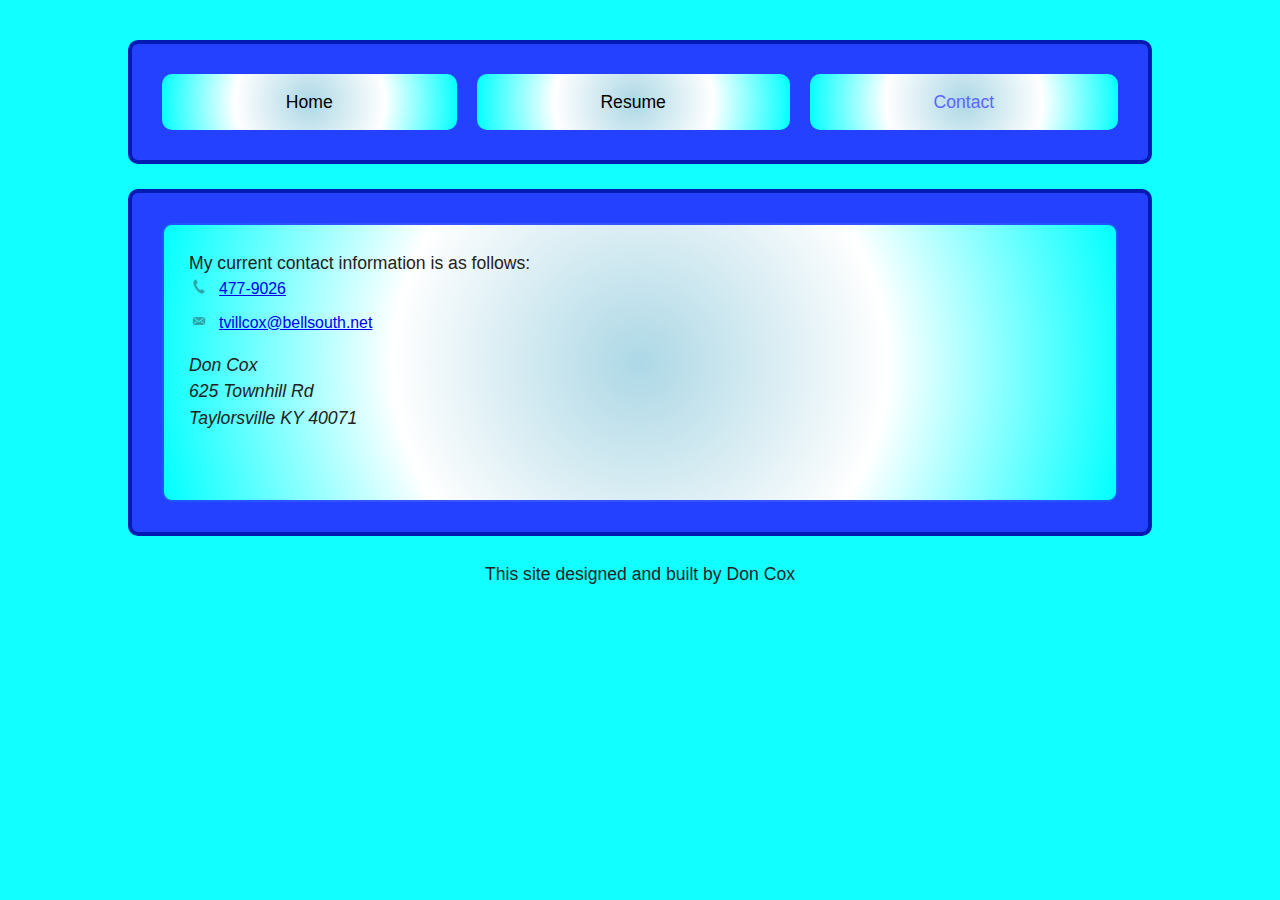
==== contact.html @ aa8885a0 "Commit of class resume project." ====
<!DOCTYPE html>
<html>
<head>
	<meta http-equiv="Content-Type" content="text/html; charset=utf-8"/>
	<title>Contact Information</title>
	<link rel="stylesheet" type="text/css" href="css/normalize.css">
	<link rel="stylesheet" type="text/css" href="css/style.css">
</head>
<body>
	<ul class="nav">
		<li><a href="index.html">Home</a></li>
		<li><a href="resume.html">Resume</a></li>
		<li><a href="contact.html" class="selected">Contact</a></li>
	</ul>
	
	
	
	<div class="main">
	
		<div class="col-a col">
                    My current contact information is as follows:<br>
		    <ul class="contact-info">
			<li class="phone"><a href="tel:502-477-9026">477-9026</a></li>
			<li class="mail"><a href="mailto:tvillcox@bellsouth.net">tvillcox@bellsouth.net</a></li>
		    </ul>
                    <!--<p class="phone">Cell Phone: 1-502-641-6673 &phone;</p> 
                    <p id="email">Email: tvillcox@bellsouth.net</p> -->
                    <address id="addr">
                        <dl>
                            <dt>Don Cox</dt>
                            <dt>625 Townhill Rd</dt>
                            <dt>Taylorsville KY 40071</dt>
                    </address>
                    <br>
		</div>
		
	</div>
	
	<footer class="footer">
		<p>This site designed and built by Don Cox</p>
	</footer>
</body>
</html>
---- css/style.css ----
* {
    box-sizing: border-box;
}
body {
    margin: 40px 0;
    background: #1FF;
    color: #222;
    font-size: 1.1em;
    font-family: Gibson, Helvetica Neue, sans-serif;
    line-height: 1.5;
}

h1 {
    text-align: center;
    color: #000;
}

h4 {
    text-align: center;
    margin-bottom: 0.25em;
}

img {
    width: 150px;
    height: 225px;
    border: solid;
    border-color: #000;
    border-width: 2px;
    border-radius: 15px;
}

p {
    margin: 1.1em 0;
}

.main,
.nav {
    margin: 25px auto;
    padding: 20px;
    width: 80%;
    border: 4px solid #041BB2;
    border-radius: 10px;
    background: #2441ff;
    display: -webkit-flex;
    display: flex;
}


/* nav style rules */
.nav {
    list-style-type: none;
    -webkit-flex-direction: row;
    -webkit-justify-content: space-between;
    -webkit-flex-wrap: wrap;
}
.nav li {
    margin: 10px;
    border-radius: 10px;
    background: radial-gradient(circle, lightblue, #fff, aqua);
    /*background: aqua;*/
    /*background: #6364FF;*/
    /*background: #048DFF;*/
    /*background: #70968C;*/
    text-align: center;
    color: #000;
    /*color: #FFF;*/
    -webkit-flex-grow: 1;
}
.nav a {
    display: block;
    padding: 15px;
    color: inherit;
    text-decoration: none;
}
.nav a.selected {
    color: #5b66ff;
}
.nav li {
    -webkit-flex-grow: 1;
}

a:hover,
a:focus {
    background: #fff;
    color: #000;
    border-radius: 10px;
}

.footer p {
    text-align: center;
}

/* --------------------------------- */
.col {
    margin: 10px;
    padding: 25px;
    border: 2px solid rgba(36, 65, 255, .9);
    border-radius: inherit;
    background: radial-gradient(circle, lightblue, #fff, aqua);
    -webkit-flex-grow: 1;
}

/* -------------------------------- */

.col-a {
    min-width: 200px;
    -webkit-flex-grow: 1;
    -webkit-order: -1;
}

.col-a,
.col-b {
    -webkit-align-self: stretch;
}
// ======= Resume ======= //

/* resume.html style rules */
.res_intro dl,
.ngs dl,
.ddpk dl,
.bcbs dl,
.ed dl {
    margin: 0 0 0 60px;
    text-align: right;
    text-indent: -15px;
    padding: 0 0 0.5em 0;
    
}

.skills dl {
    /*text-align: left;*/
    margin: 0 0 0 10px;
}

/****************
Page: Contact
*****************/

.contact-info {
    list-style: none;
    padding: 0;
    margin: 0;
    font-size: 0.9em;
}
.contact-info a {
    display: block;
    min-height: 20px;
    background-repeat: no-repeat;
    background-size: 20px 20px;
    padding: 0 0 0 30px;
    margin: 0 0 10px;
}
.contact-info li.phone a {
 background-image: url("../img/phone.png");
}
.contact-info li.mail a {
 background-image: url("../img/mail.png");
}

/***************************
Media Queries
***************************/
@media screen and (max-width: 999px) {
	.main {
	    -webkit-flex-direction: column;
	}
	img {
	    display: block;
	    margin-left: auto;
	    margin-right: auto;
	}
}
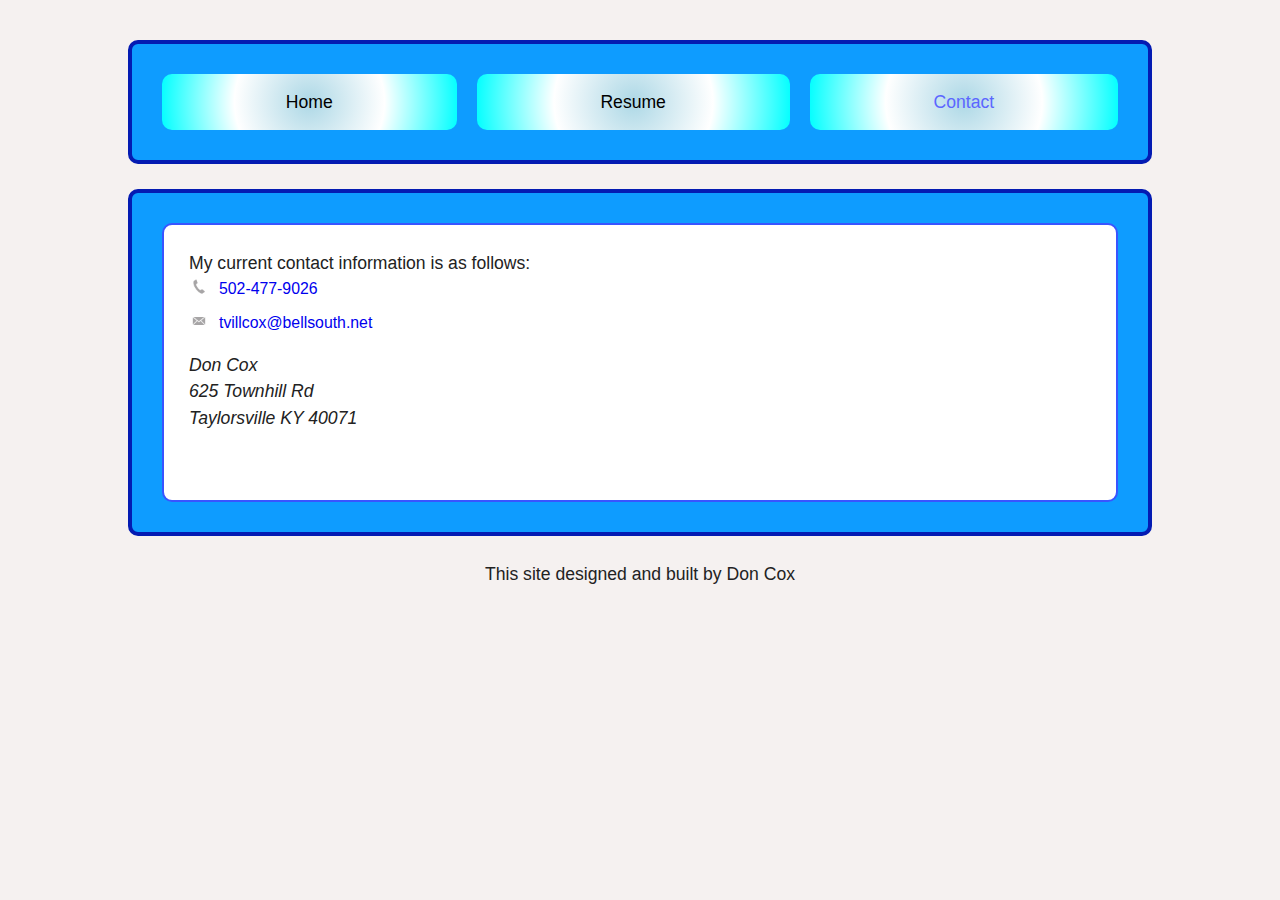
==== commit d483abfb: "Updated photo and corrected phone number." ====
--- a/contact.html
+++ b/contact.html
@@ -20,7 +20,7 @@
 		<div class="col-a col">
                     My current contact information is as follows:<br>
 		    <ul class="contact-info">
-			<li class="phone"><a href="tel:502-477-9026">477-9026</a></li>
+			<li class="phone"><a href="tel:502-477-9026">502-477-9026</a></li>
 			<li class="mail"><a href="mailto:tvillcox@bellsouth.net">tvillcox@bellsouth.net</a></li>
 		    </ul>
                     <!--<p class="phone">Cell Phone: 1-502-641-6673 &phone;</p> 
--- a/css/style.css
+++ b/css/style.css
@@ -3,7 +3,7 @@
 }
 body {
     margin: 40px 0;
-    background: #1FF;
+    background: #F5F1F0;
     color: #222;
     font-size: 1.1em;
     font-family: Gibson, Helvetica Neue, sans-serif;
@@ -40,7 +40,7 @@
     width: 80%;
     border: 4px solid #041BB2;
     border-radius: 10px;
-    background: #2441ff;
+    background: #0E9CFF;			/*#2441ff;*/
     display: -webkit-flex;
     display: flex;
 }
@@ -96,7 +96,7 @@
     padding: 25px;
     border: 2px solid rgba(36, 65, 255, .9);
     border-radius: inherit;
-    background: radial-gradient(circle, lightblue, #fff, aqua);
+    background: #FFF;
     -webkit-flex-grow: 1;
 }
 
@@ -149,6 +149,7 @@
     background-size: 20px 20px;
     padding: 0 0 0 30px;
     margin: 0 0 10px;
+    text-decoration: none;
 }
 .contact-info li.phone a {
  background-image: url("../img/phone.png");
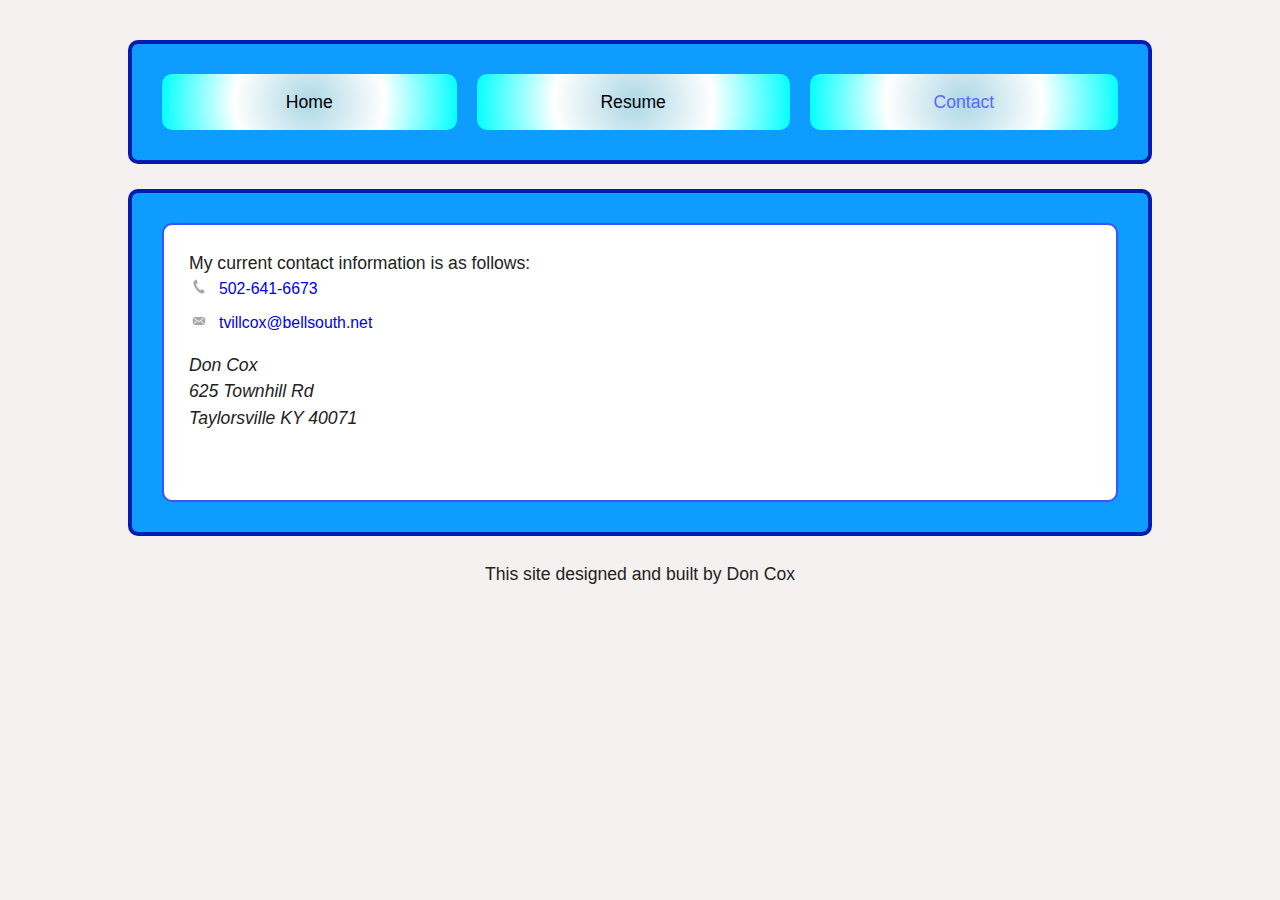
==== commit 7eb32607: "Correct phone number on contact page." ====
--- a/contact.html
+++ b/contact.html
@@ -20,7 +20,7 @@
 		<div class="col-a col">
                     My current contact information is as follows:<br>
 		    <ul class="contact-info">
-			<li class="phone"><a href="tel:502-477-9026">502-477-9026</a></li>
+			<li class="phone"><a href="tel:502-641-6673">502-641-6673</a></li>
 			<li class="mail"><a href="mailto:tvillcox@bellsouth.net">tvillcox@bellsouth.net</a></li>
 		    </ul>
                     <!--<p class="phone">Cell Phone: 1-502-641-6673 &phone;</p> 
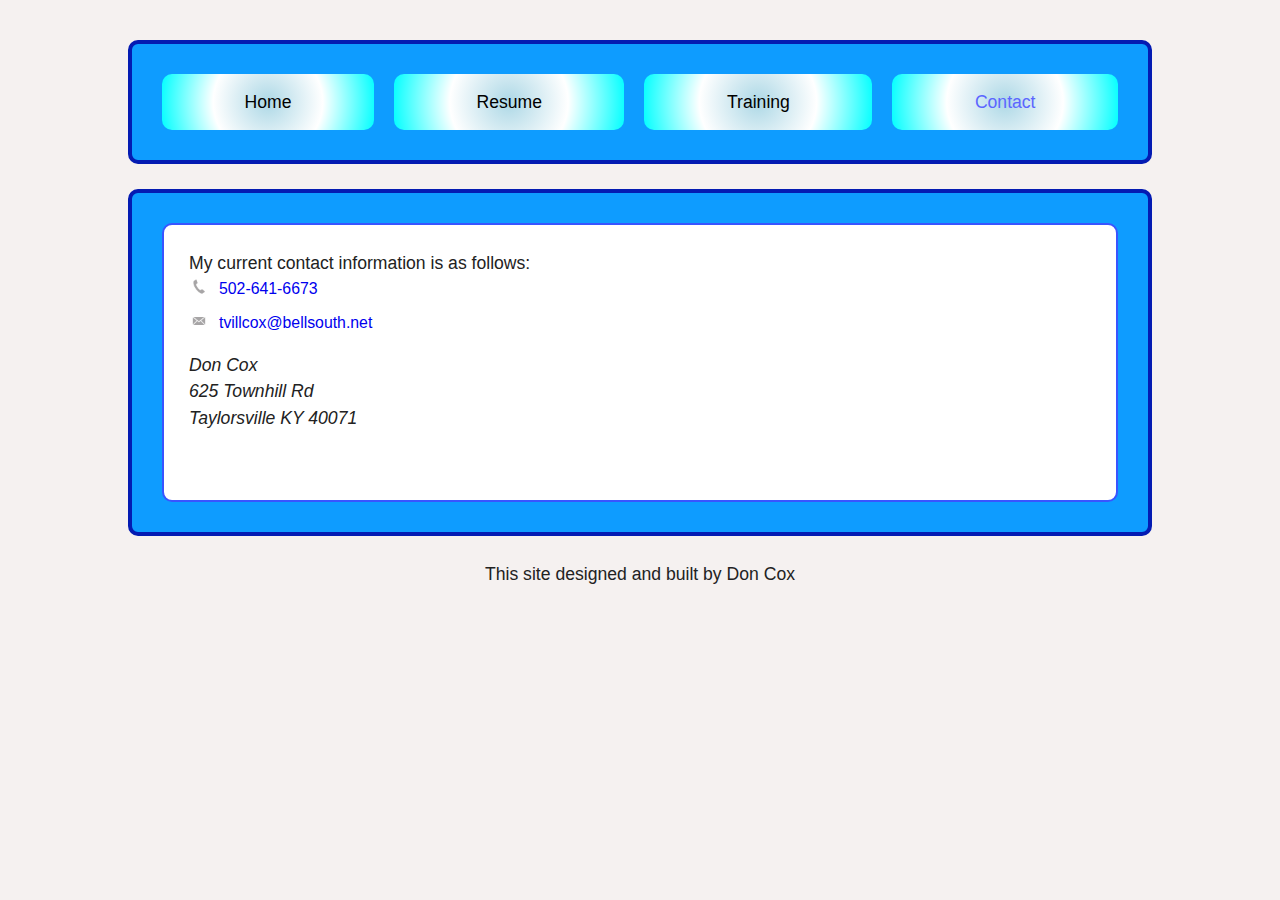
==== commit e43d5837: "Added a training page along with a link to my Treehouse badges." ====
--- a/contact.html
+++ b/contact.html
@@ -10,6 +10,7 @@
 	<ul class="nav">
 		<li><a href="index.html">Home</a></li>
 		<li><a href="resume.html">Resume</a></li>
+		<li><a href="training.html" title="My Training">Training</a></li>
 		<li><a href="contact.html" class="selected">Contact</a></li>
 	</ul>
 	
--- a/css/style.css
+++ b/css/style.css
@@ -57,13 +57,8 @@
     margin: 10px;
     border-radius: 10px;
     background: radial-gradient(circle, lightblue, #fff, aqua);
-    /*background: aqua;*/
-    /*background: #6364FF;*/
-    /*background: #048DFF;*/
-    /*background: #70968C;*/
     text-align: center;
     color: #000;
-    /*color: #FFF;*/
     -webkit-flex-grow: 1;
 }
 .nav a {
@@ -159,6 +154,19 @@
 }
 
 /***************************
+Training
+***************************/
+.training {
+    color: #000;
+    text-decoration: none;
+}
+.btn {
+    background: aqua;
+}
+
+}
+
+/***************************
 Media Queries
 ***************************/
 @media screen and (max-width: 999px) {
